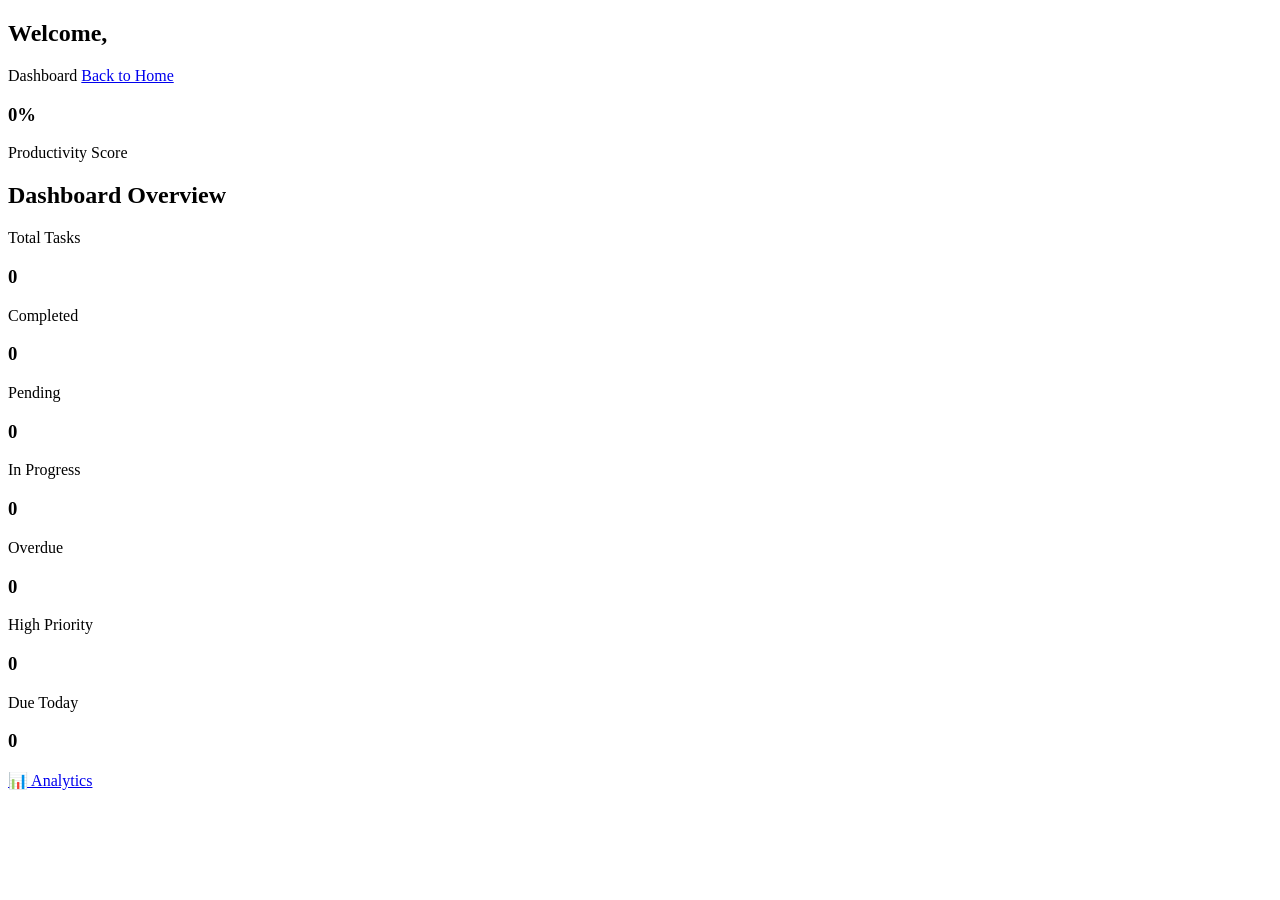
==== src/main/resources/templates/dashboard.html @ c8a8e86a "implemented productivity score" ====
<!DOCTYPE html>
<html xmlns:th="http://www.thymeleaf.org">
<head>
    <title>Dashboard</title>
    <link rel="stylesheet" href="/dashboard.css">
</head>
<body>
    <h2>Welcome, <span th:text="${user.name}"></span></h2>


<!-- TOP BAR -->
<div class="dash-topbar">
    <span>Dashboard</span>
    <a href="/home">Back to Home</a>
</div>
<div class="stat-card productivity">
    <h3 th:text="${productivityScore} + '%'">0%</h3>
    <p>Productivity Score</p>
</div>
<div class="dash-container">

    <h2>Dashboard Overview</h2>

    <div class="dash-grid">

        <div class="dash-card neutral">
            <p>Total Tasks</p>
            <h3 th:text="${totalTasks ?: 0}">0</h3>
        </div>

        <div class="dash-card success">
            <p>Completed</p>
           <h3 th:text="${completedTasks ?: 0}">0</h3>
        </div>

        <div class="dash-card warning">
            <p>Pending</p>
            <h3 th:text="${pendingTasks ?: 0}">0</h3>

        </div>

        <div class="dash-card info">
            <p>In Progress</p>
            <h3 th:text="${inProgressTasks ?: 0}">0</h3>
        </div>

        <div class="dash-card danger">
            <p>Overdue</p>
            <h3 th:text="${overdueTasks ?: 0}">0</h3>
        </div>

        <div class="dash-card highlight">
            <p>High Priority</p>
            <h3 th:text="${highPriority ?: 0}">0</h3>
        </div>

        <div class="dash-card special">
            <p>Due Today</p>
            <h3 th:text="${dueTodayTasks ?: 0}">0</h3>
        </div>

    </div>
    

</div>
<a href="/analytics" class="analytics-btn">📊 Analytics</a>
</body>
</html>
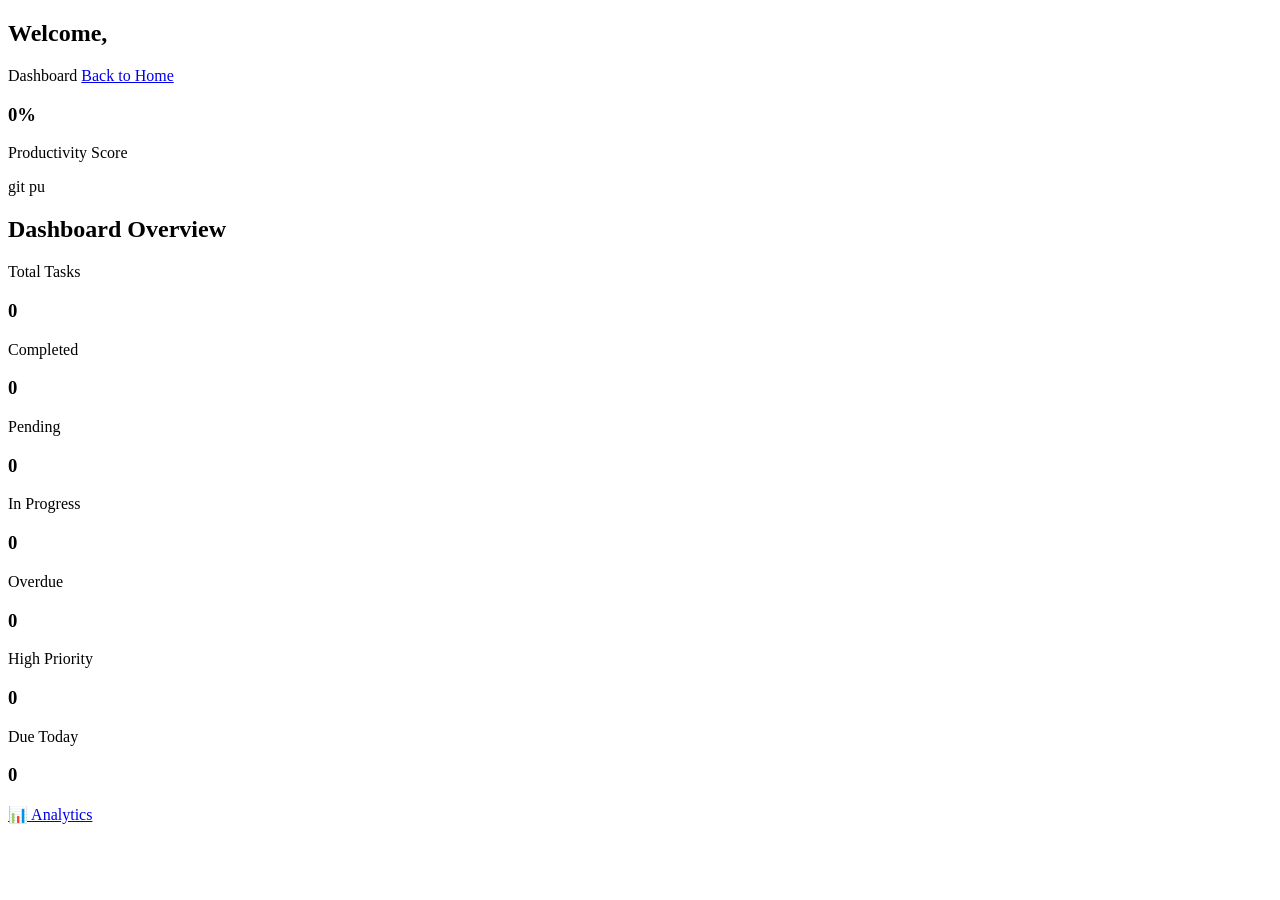
==== commit 01bde345: "dashboard improved" ====
--- a/src/main/resources/templates/dashboard.html
+++ b/src/main/resources/templates/dashboard.html
@@ -16,7 +16,7 @@
 <div class="stat-card productivity">
     <h3 th:text="${productivityScore} + '%'">0%</h3>
     <p>Productivity Score</p>
-</div>
+</div>git pu
 <div class="dash-container">
 
     <h2>Dashboard Overview</h2>
